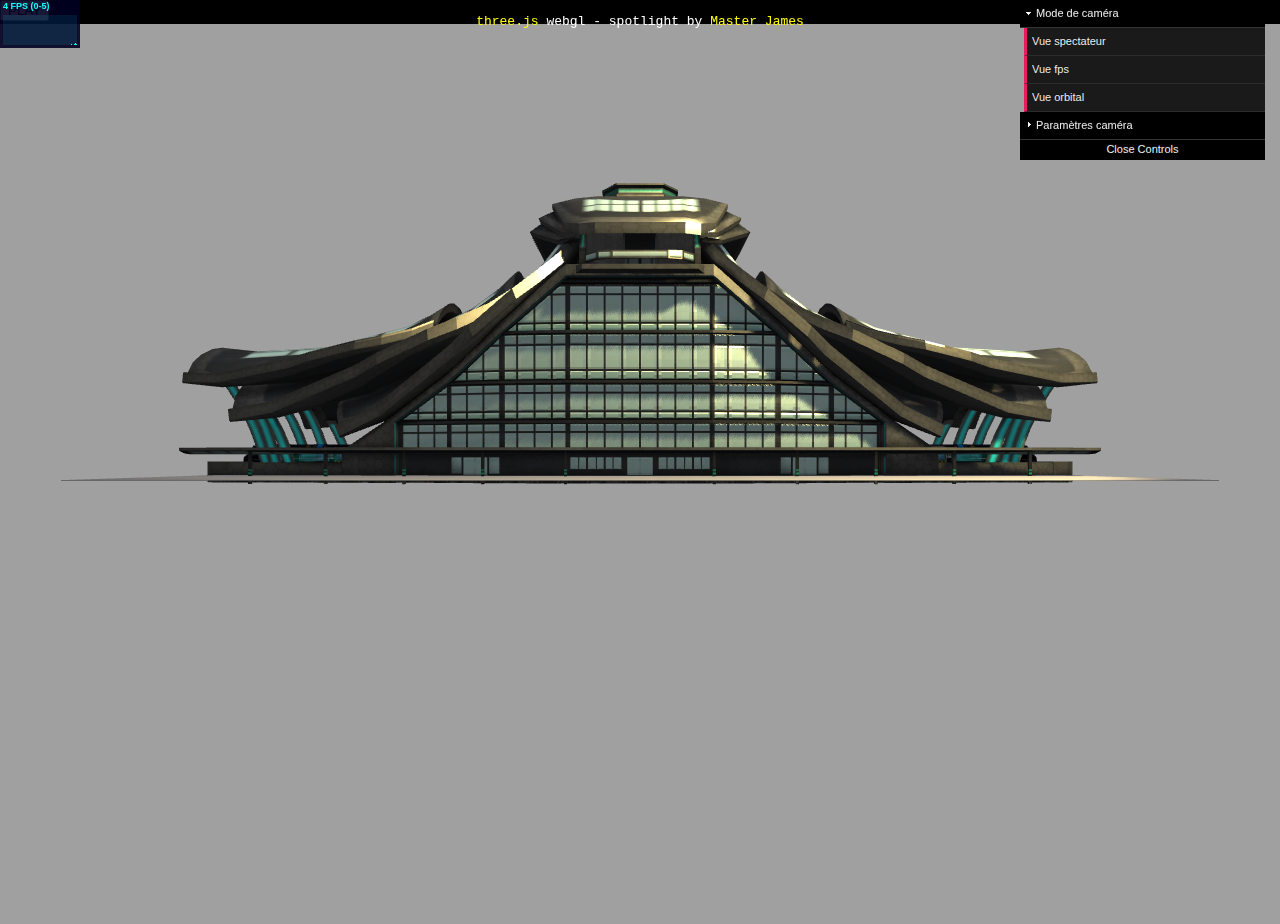
==== index.html @ 03ae01ac "ajout de la première annonce" ====
<!DOCTYPE html>
<html lang="en">
	<head>
		<title>three.js webgl - lights - spotlight</title>
		<meta charset="utf-8">
		<meta name="viewport" content="width=device-width, user-scalable=no, minimum-scale=1.0, maximum-scale=1.0">
		<link type="text/css" rel="stylesheet" href="main.css">
	</head>
	<body>
		<audio id="annonce1" loop preload="auto" style="display: none">
			<source src="sounds/annonce-train.mp3" type="audio/mp3">
		</audio>
		<audio id="annonce2" loop preload="auto" style="display: none">
			<source src="sounds/annonce-train.mp3" type="audio/mp3">
		</audio>

		<div id="ddsfq">
			<button id="jsqd">Play</button>
		</div>

		<div id="info">
			<a href="https://threejs.org" target="_blank" rel="noopener">three.js</a> webgl - spotlight by <a href="http://master-domain.com" target="_blank" rel="noopener">Master James</a><br />
		</div>

		<script type="module">

			import * as THREE from './build/three.module.js';
			import { GUI } from './jsm/dat.gui.module.js';
			import { OrbitControls } from './jsm/OrbitControls.js';
			import { FirstPersonControls } from './jsm/FirstPersonControls.js';
            import Stats from './jsm/stats.module.js';
			import { FBXLoader } from './jsm/FBXLoader.js';
			import { GLTFLoader } from './jsm/GLTFLoader.js';

            let camera, scene, controls, renderer, stats;
			let gui;
			const clock = new THREE.Clock();

			let songElement = [];

			let mixer;

			let mod_view;

			let entry_zone = {
				outsite: null,
				station_right: null,
				station_left: null,
				balcony: null,
			};

			//variable collision
			let is_in = {
				outside: true,
				station_left: false, 
				station_right: false, 
				balcony: false,

				allFalse: function() {
					this.outside = false,
					this.station_left = false,
					this.station_right = false,
					this.balcony = false
				},
				reset: function() {
					this.allFalse();
					this.outside = true
				},
				set: function(val) {
					this.allFalse();
					this[val] = true;
				},
			};

			function init() {

				const container = document.createElement( 'div' );
				document.body.appendChild( container );

				camera = new THREE.PerspectiveCamera( 50, window.innerWidth / window.innerHeight, 1, 20500 );
				camera.position.set( 0, 200, 15000 );
				camera.lookAt(new THREE.Vector3(0, 0, 0));

				const listener = new THREE.AudioListener();
				camera.add( listener );
				const listener2 = new THREE.AudioListener();
				camera.add( listener2 );

				scene = new THREE.Scene();
				scene.background = new THREE.Color( 0xa0a0a0 );
				// scene.fog = new THREE.Fog( 0xa0a0a0, 200, 5000 ); //brouillard


				const manager = new THREE.LoadingManager();
				// manager.onStart = function ( url, itemsLoaded, itemsTotal ) {
				// 	console.log( 'Started loading file: ' + url + '.\nLoaded ' + itemsLoaded + ' of ' + itemsTotal + ' files.' );
				// };

				manager.onLoad = function ( ) {
					console.log( 'Loading complete!');
				};


				// manager.onProgress = function ( url, itemsLoaded, itemsTotal ) {
				// 	console.log( 'Loading file: ' + url + '.\nLoaded ' + itemsLoaded + ' of ' + itemsTotal + ' files.' );
				// };

				manager.onError = function ( url ) {
					console.log( 'There was an error loading ' + url );
				};


				/* Lumières */

				const hemiLight = new THREE.HemisphereLight( 0xffffff, 0x444444 );
				hemiLight.position.set( 0, 200, 0 );
				scene.add( hemiLight );


				let spotLight = new THREE.SpotLight( 0xFFDD81 );
				spotLight.position.set(9000, 12000, 10000);
				spotLight.intensity = 20;
				spotLight.angle = Math.PI / 8;
				spotLight.penumbra = 0.2;
				spotLight.decay = 4;
				spotLight.distance = 30000;

				spotLight.castShadow = true;
				spotLight.shadow.mapSize.width = 512;
				spotLight.shadow.mapSize.height = 512;
				spotLight.shadow.camera.near = 10;
				spotLight.shadow.camera.far = 200;

				scene.add(spotLight);

				// let lightHelper = new THREE.SpotLightHelper( spotLight );
				// scene.add( lightHelper );
				

				//Variable des textures 
				const material_ground = {
					map: new THREE.TextureLoader(manager).load("./textures/ground/Asphalt_004_COLOR.jpg"),
					displacement: new THREE.TextureLoader(manager).load("./textures/ground/Asphalt_004_DISP.png"),
					normal: new THREE.TextureLoader(manager).load("./textures/ground/Asphalt_004_NRM.jpg"), 
					alpha: new THREE.TextureLoader(manager).load("./textures/ground/Asphalt_004_OCC.jpg"), 
					bump: new THREE.TextureLoader(manager).load("./textures/ground/Asphalt_004_ROUGH.jpg")
				};

				//Options des textures
				for(const property in material_ground) {
					material_ground[property].repeat.set(16, 16);
					material_ground[property].anisotropy = 6;
					material_ground[property].wrapS = THREE.RepeatWrapping;
					material_ground[property].wrapT = THREE.RepeatWrapping;
				}

				//Mesh du sol
				let ground = new THREE.Mesh( 
					new THREE.BoxGeometry( 12000, 5, 10000), 
					new THREE.MeshPhongMaterial({ 
						map: material_ground.map,
						displacementMap: material_ground.displacement,
						normalMap: material_ground.normal,
						alphaMap: material_ground.alpha,
						bumpMap: material_ground.bump
					})
				);
				ground.receiveShadow = true;
				scene.add(ground);

				// gare
				const station_loader = new FBXLoader( manager );
				station_loader.load( './models/station/station.fbx', function ( station ) {

					// mixer = new THREE.AnimationMixer( station );
					
					station.traverse( function ( child ) {

						if ( child.isMesh ) {

							child.castShadow = true;
							child.receiveShadow = true;

						}

					} );

					scene.add( station );

				} );

				// train
				const train_loader = new FBXLoader( manager );
				train_loader.load( './models/train/train.fbx', function ( train ) {

					// mixer = new THREE.AnimationMixer( train );
					
					train.traverse( function ( child ) {

						if ( child.isMesh ) {

							child.castShadow = true;
							child.receiveShadow = true;

						}

					} );

					train.scale.set(1.3, 1.3, 1.3);
					train.position.set(0, 50, 250);
					train.rotateY(THREE.Math.degToRad(90));
					scene.add( train );

				} );

				// banc
				const bench_loader = new FBXLoader( manager );
				bench_loader.load( './models/bench/bench.fbx', function ( bench ) {

					// mixer = new THREE.AnimationMixer( train );
					
					bench.traverse( function ( child ) {

						if ( child.isMesh ) {

							child.castShadow = true;
							child.receiveShadow = true;

						}

					} );			

					bench.scale.set(1.5, 1.5, 1.5);
					bench.position.set(2250, 60, -800);
					scene.add( bench );

					cloneMesh(bench, [-2250, 60, -800]);
					cloneMesh(bench, [2250, 60, 800], ['Y', 180]);
					cloneMesh(bench, [-2250, 60, 800], ['Y', 180]);

				} );

				// lampadaire
				for (let i = 0; i < 2; i++) {

					const streetlamp_loader = new FBXLoader( manager );
					streetlamp_loader.load( './models/streetlamp/streetlamp.fbx', function ( streetLamp ) {

					
						// mixer = new THREE.AnimationMixer( train );
						
						streetLamp.traverse( function ( child ) {

							if ( child.isMesh ) {

								child.castShadow = true;
								child.receiveShadow = true;

							}

						} );

						streetLamp.scale.set(1.4, 1.4, 1.4);
						if(i == 1 ) streetLamp.position.set(-2250, 75, 0);
						else streetLamp.position.set(2250, 75, 0);
						streetLamp.rotateY(THREE.Math.degToRad(90));
						scene.add( streetLamp );

						const sound1 = new THREE.PositionalAudio( listener );
						songElement[i] = i == 1 ? document.getElementById( 'annonce1' ) : document.getElementById( 'annonce2' );

						
						sound1.setMediaElementSource( songElement[i] );
						sound1.setRefDistance( 5 );
						songElement[i].play();
						streetLamp.add( sound1 );


					} );
				}
				


				renderer = new THREE.WebGLRenderer( { antialias: true } );
				renderer.setPixelRatio( window.devicePixelRatio );
				renderer.setSize( window.innerWidth, window.innerHeight );
				renderer.shadowMap.enabled = true;
				container.appendChild( renderer.domElement );


				controls = new OrbitControls( camera, renderer.domElement );
						
				controls.target.set( 0, 0, 0 );
				controls.update();
				mod_view = 'orbital';



				window.addEventListener( 'resize', onWindowResize );

				// stats
				stats = new Stats();
				container.appendChild( stats.dom );

			}

			function onWindowResize() {

				camera.aspect = window.innerWidth / window.innerHeight;
				camera.updateProjectionMatrix();

				renderer.setSize( window.innerWidth, window.innerHeight );

			}


			function buildGui() {
				gui = new GUI();

				const camera_mode = gui.addFolder('Mode de caméra');
				const camera_setting = gui.addFolder('Paramètres caméra');


				const params = {
					'Vue spectateur': function() { switchViewMod("spectator"); },
					'Vue fps': function() { switchViewMod("fps"); },
					'Vue orbital': function() { switchViewMod("orbital"); },

					'Vitesse de déplacement': 1000,
					'Vitesse de rotation': 0.05,
					'Lévitation': false,
					'Mode vertical': true,

				};

				camera_mode.add(params, 'Vue spectateur');
				camera_mode.add(params, 'Vue fps');
				camera_mode.add(params, 'Vue orbital');
				
				if(mod_view == 'spectator') {
					camera_setting.add(params, 'Vitesse de déplacement', 1000, 5000).onChange(function(val) { controls.movementSpeed = val;  });
					camera_setting.add(params, 'Vitesse de rotation', 0.01, 0.1).onChange(function(val) { controls.lookSpeed = val; });
					camera_setting.add(params, 'Lévitation').onChange(function(val) { controls.noFly = val; });
					camera_setting.add(params, 'Mode vertical').onChange(function(val) { controls.lookVertical = val; });
				}

				//Ouverture des dossiers 
				camera_mode.open();
				

			}
			//

			let one_time_backspace = false;
			let one_time_enter = false;
			let i = 0;
			function animate() {

				requestAnimationFrame( animate );

				
				



				collisionFps();

				document.addEventListener('keydown', function(event) {
					one_time_backspace = true;
					one_time_enter = true;
	
				});

				document.addEventListener('keyup', function(event) {
					if(one_time_backspace && mod_view != 'orbital') {
						controls.activeLook = event.key === "Backspace" && controls.activeLook ? false : true;
						one_time_backspace = false;
					}

					if(one_time_enter && event.key == 'Enter') {
						//Faire les choses que vous voulez faire à l'appuie d'entrer

						console.log(camera.position);
						one_time_enter = false; //Ne pas toucher à ca
					}
				});


				
				render();

			}

			function render() {

				const delta = clock.getDelta();

				controls.update( delta );
				if ( mixer ) mixer.update( delta );

				renderer.render( scene, camera );

				stats.update();
			}


			/////////


			function switchViewMod(mod) {

				is_in.reset(); //reset la variable
				controls.dispose() //supprime les anciens

				switch (mod) {
					case "spectator":
						controls = new FirstPersonControls( camera, renderer.domElement );
						
						controls.movementSpeed = 2000;
						controls.lookSpeed = 0.05;
						controls.lookVertical = true;
						
						break;

					case "fps":
						camera.position.set(0, 200, 5300);
						camera.rotateX(THREE.Math.degToRad(0));
						camera.rotateY(THREE.Math.degToRad(0));
						camera.rotateZ(THREE.Math.degToRad(0));

						controls = new FirstPersonControls( camera, renderer.domElement );
						
						controls.lookSpeed = 0.1;
						controls.movementSpeed = 500;
						controls.lookVertical = true;
						controls.constrainVertical = true;
						controls.verticalMin = 1.0;
						controls.verticalMax = 1.5;

						
						break;
					
					case "orbital":
						controls = new OrbitControls( camera, renderer.domElement );
						
						controls.target.set( 0, 0, 0 );
						controls.update();

						break;
				
					default:
						break;
				}

				gui.destroy();
				mod_view = mod;
				buildGui();
			}

			function collisionFps() {
				if(mod_view == 'fps') {					

					//Passage de l'exterieur à la gare droite
					if([
						camera.position.z >= 2500,
						camera.position.z <= 2550,
						camera.position.x >= -190,						
						camera.position.x <= 130,						

					].every(elem => elem)
					) {
						is_in.set("station_right");
						camera.position.set(0, 250, 630);
					}

					//Passage de la gare droite au balcon
					if([
						is_in.station_right,
						camera.position.z >= 670,
						camera.position.z <= 700,
						camera.position.x >= 3200,						
						camera.position.x <= 3350,
					].every(elem => elem)
					) {
						is_in.set("balcony");
						camera.position.set(-170, 3000, 110);
						//Pour voir les trains
						controls.verticalMin = 3.0;
					}

					//Passage de la gare gauche au balcon
					if([
						is_in.station_left,
						camera.position.z >= -750,
						camera.position.z <= -700,
						camera.position.x >= 3150,						
						camera.position.x <= 3250,
					].every(elem => elem)
					) {
						is_in.set("balcony");
						camera.position.set(-170, 3000, 110);
						//Pour voir les trains
						controls.verticalMin = 3.0;
					}

					//Passage du balcon à la gare de droite
					if([
						is_in.balcony,
						camera.position.z <= 800,
						camera.position.z >= 750
					].every(elem => elem)
					) {
						is_in.set("station_right");
						camera.position.set(3100, 250, 700);
						controls.verticalMin = 1.0;
					}

					//Passage du balcon à la gare de gauche
					if([
						is_in.balcony,
						camera.position.z >= -800,
						camera.position.z <= -750
					].every(elem => elem)
					) {
						is_in.set("station_left");
						camera.position.set(3100, 250, -700);

						controls.verticalMin = 1.0;
					}





						
					//A l'exterieur
					if(is_in.outside && camera.position.z <= 2500) {
						camera.position.z = 2500;
					}

					//A l'intérieur de la gare droite
					if(is_in.station_right && camera.position.z <= 550) {
						camera.position.z = 550;
					} else if(is_in.station_right && camera.position.z >= 700) {
						camera.position.z = 700;
					}

					//A l'intérieur de la gare gauche
					if(is_in.station_left && camera.position.z <= -750) {
						camera.position.z = -750;
					} else if(is_in.station_left && camera.position.z >= -500) {
						camera.position.z = -500;
					}

					//Sur le balcon
					if(is_in.balcony) {
						if(camera.position.z >= 800) {
							camera.position.z = 800;
						} else if(camera.position.z <= -800) {
							camera.position.z = -800;
						} else if(camera.position.x >= 300) {
							camera.position.x = 300;
						} else if(camera.position.x <= -275) {
							camera.position.x = -275;
						}
					}
					



					//reste à la distance du sol
					if(is_in.outside && (camera.position.y < 180 || camera.position.y > 190)) camera.position.y = 190;
					if(is_in.balcony && (camera.position.y < 3000 || camera.position.y > 3010)) camera.position.y = 3010;
					if((is_in.station_left || is_in.station_right) && (camera.position.y < 220 || camera.position.y > 230)) camera.position.y = 230;
					
					
				}
			}


			function cloneMesh(object, coord, rotate) {
				let clone = object.clone();
				clone.position.set(coord[0], coord[1], coord[2]);
				if(rotate != null) clone['rotate'+ rotate[0]](THREE.Math.degToRad(rotate[1]))
				scene.add( clone );
				return clone;
			}

			function loadMultipleSound() {
				
			}


			init();
			buildGui();
			animate();
		</script>

	</body>

</html>
---- main.css ----
body {
	margin: 0;
	background-color: #000;
	color: #fff;
	font-family: Monospace;
	font-size: 13px;
	line-height: 24px;
	overscroll-behavior: none;
}

a {
	color: #ff0;
	text-decoration: none;
}

a:hover {
	text-decoration: underline;
}

button {
	cursor: pointer;
	text-transform: uppercase;
}

#info {
	position: absolute;
	top: 0px;
	width: 100%;
	padding: 10px;
	box-sizing: border-box;
	text-align: center;
	-moz-user-select: none;
	-webkit-user-select: none;
	-ms-user-select: none;
	user-select: none;
	pointer-events: none;
	z-index: 1; /* TODO Solve this in HTML */
}

a, button, input, select {
	pointer-events: auto;
}

.dg.ac {
	-moz-user-select: none;
	-webkit-user-select: none;
	-ms-user-select: none;
	user-select: none;
	z-index: 2 !important; /* TODO Solve this in HTML */
}

#overlay {
	position: absolute;
	z-index: 2;
	width: 100%;
	height: 100%;
	display: flex;
	align-items: center;
	justify-content: center;
	flex-direction: column;
	background-color: rgb(7, 107, 153);
}

#overlay button {
	background: transparent;
	border: 0;
	border: 1px solid rgb(255, 255, 255);
	border-radius: 4px;
	color: #ffffff;
	padding: 12px 18px;
	text-transform: uppercase;
	cursor: pointer;
}

#notSupported {
	width: 50%;
	margin: auto;
	background-color: #f00;
	margin-top: 20px;
	padding: 10px;
}
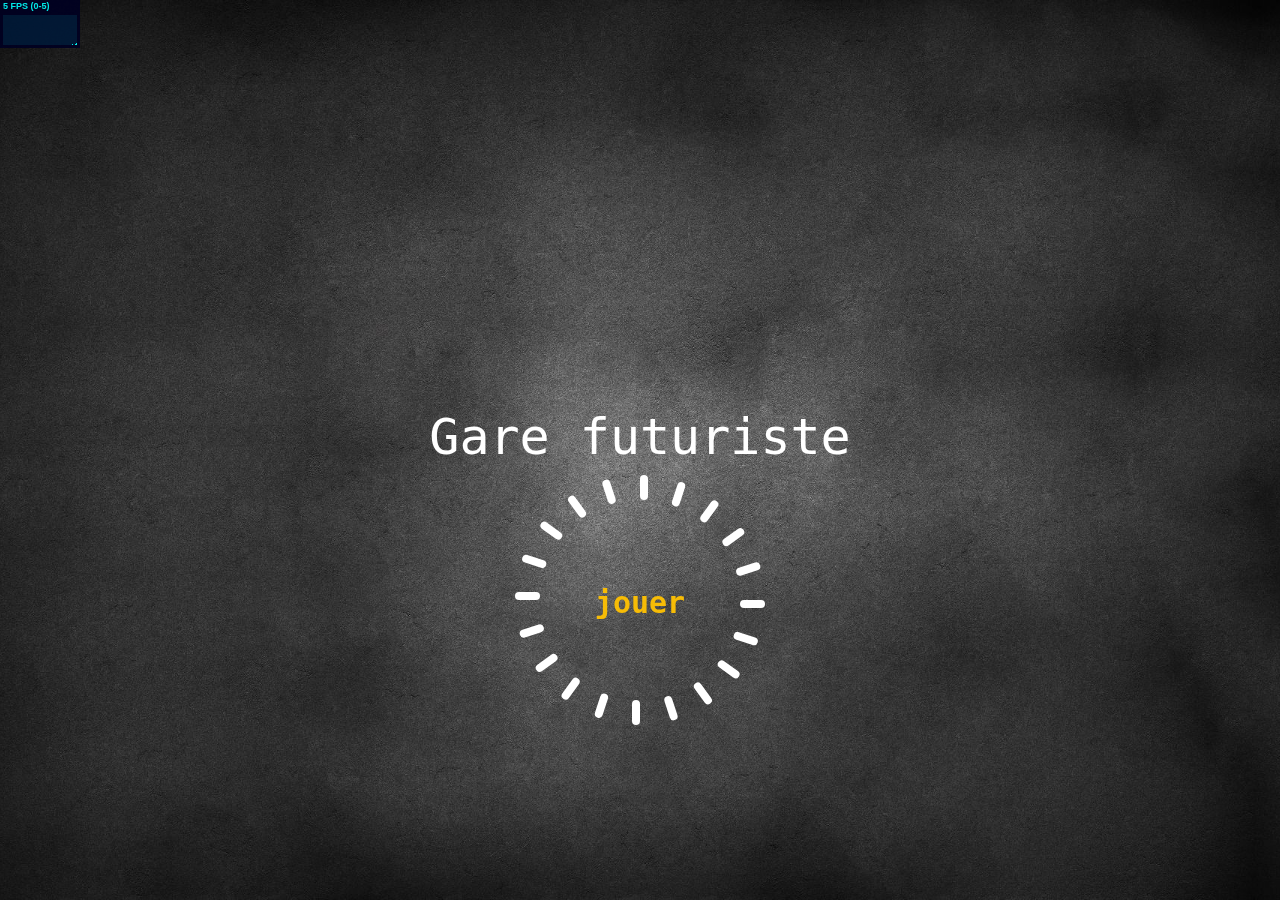
==== commit 40dce2b0: "ajout de l'écran de chargement" ====
--- a/index.html
+++ b/index.html
@@ -14,13 +14,34 @@
 			<source src="sounds/annonce-train.mp3" type="audio/mp3">
 		</audio>
 
-		<div id="ddsfq">
-			<button id="jsqd">Play</button>
-		</div>
-
-		<div id="info">
-			<a href="https://threejs.org" target="_blank" rel="noopener">three.js</a> webgl - spotlight by <a href="http://master-domain.com" target="_blank" rel="noopener">Master James</a><br />
-		</div>
+        <div id="overlay">
+            <div style="font-size: 50px; margin-bottom: 2%;">Gare futuriste</div>
+            <div id="loading">
+                <div class="blocks" style="--i:1;  "></div>
+                <div class="blocks" style="--i:2;  "></div>
+                <div class="blocks" style="--i:3;  "></div>
+                <div class="blocks" style="--i:4;  "></div>
+                <div class="blocks" style="--i:5;  "></div>
+                <div class="blocks" style="--i:6;  "></div>
+                <div class="blocks" style="--i:7;  "></div>
+                <div class="blocks" style="--i:8;  "></div>
+                <div class="blocks" style="--i:9;  "></div>
+                <div class="blocks" style="--i:10; "></div>
+                <div class="blocks" style="--i:11;  "></div>
+                <div class="blocks" style="--i:12;  "></div>
+                <div class="blocks" style="--i:13;  "></div>
+                <div class="blocks" style="--i:14;  "></div>
+                <div class="blocks" style="--i:15;  "></div>
+                <div class="blocks" style="--i:16;  "></div>
+                <div class="blocks" style="--i:17;  "></div>
+                <div class="blocks" style="--i:18;  "></div>
+                <div class="blocks" style="--i:19;  "></div>
+                <div class="blocks" style="--i:20; "></div>
+            </div>
+            <div id="button_play">
+                <button id="button_conf" disabled>Chargement..</button>
+            </div>
+        </div>
 
 		<script type="module">
 
@@ -35,6 +56,7 @@
             let camera, scene, controls, renderer, stats;
 			let gui;
 			const clock = new THREE.Clock();
+            let fileLoaded = 0;
 
 			let songElement = [];
 
@@ -72,6 +94,12 @@
 				},
 			};
 
+
+            document.getElementById('button_conf').addEventListener('mouseup', function () {
+                const overlay = document.getElementById( 'overlay' );
+                overlay.remove();
+            });
+
 			function init() {
 
 				const container = document.createElement( 'div' );
@@ -90,25 +118,7 @@
 				scene.background = new THREE.Color( 0xa0a0a0 );
 				// scene.fog = new THREE.Fog( 0xa0a0a0, 200, 5000 ); //brouillard
 
-
-				const manager = new THREE.LoadingManager();
-				// manager.onStart = function ( url, itemsLoaded, itemsTotal ) {
-				// 	console.log( 'Started loading file: ' + url + '.\nLoaded ' + itemsLoaded + ' of ' + itemsTotal + ' files.' );
-				// };
-
-				manager.onLoad = function ( ) {
-					console.log( 'Loading complete!');
-				};
-
-
-				// manager.onProgress = function ( url, itemsLoaded, itemsTotal ) {
-				// 	console.log( 'Loading file: ' + url + '.\nLoaded ' + itemsLoaded + ' of ' + itemsTotal + ' files.' );
-				// };
-
-				manager.onError = function ( url ) {
-					console.log( 'There was an error loading ' + url );
-				};
-
+                const manager = new THREE.LoadingManager();
 
 				/* Lumières */
 
@@ -278,7 +288,34 @@
 
 					} );
 				}
-				
+
+				manager.onLoad = function ( ) {
+					console.log( 'Loading complete!');
+
+                    const buttonLoading = document.getElementById('button_conf');
+                    buttonLoading.innerHTML = 'jouer';
+                    buttonLoading.disabled = false;
+				};
+
+
+				manager.onProgress = function ( url, itemsLoaded, itemsTotal ) {
+					// console.log( 'Loading file: ' + url + '.\nLoaded ' + itemsLoaded + ' of ' + itemsTotal + ' files.' );
+
+                    let css = document.getElementsByClassName('blocks');
+                    const percent = Math.round(fileLoaded * 100 / itemsTotal);
+                    const index = Math.round( percent * 19 / 100);
+                    css[index].style.background = 'white';
+                    css[index].style.boxShadow = 'none';
+                    fileLoaded++;
+
+                    const buttonLoading = document.getElementById('button_conf');
+                    buttonLoading.innerHTML = percent +'%';
+
+				};
+
+				manager.onError = function ( url ) {
+					console.log( 'There was an error loading ' + url );
+				};
 
 
 				renderer = new THREE.WebGLRenderer( { antialias: true } );
--- a/main.css
+++ b/main.css
@@ -1,52 +1,10 @@
 body {
 	margin: 0;
-	background-color: #000;
 	color: #fff;
 	font-family: Monospace;
 	font-size: 13px;
 	line-height: 24px;
 	overscroll-behavior: none;
-}
-
-a {
-	color: #ff0;
-	text-decoration: none;
-}
-
-a:hover {
-	text-decoration: underline;
-}
-
-button {
-	cursor: pointer;
-	text-transform: uppercase;
-}
-
-#info {
-	position: absolute;
-	top: 0px;
-	width: 100%;
-	padding: 10px;
-	box-sizing: border-box;
-	text-align: center;
-	-moz-user-select: none;
-	-webkit-user-select: none;
-	-ms-user-select: none;
-	user-select: none;
-	pointer-events: none;
-	z-index: 1; /* TODO Solve this in HTML */
-}
-
-a, button, input, select {
-	pointer-events: auto;
-}
-
-.dg.ac {
-	-moz-user-select: none;
-	-webkit-user-select: none;
-	-ms-user-select: none;
-	user-select: none;
-	z-index: 2 !important; /* TODO Solve this in HTML */
 }
 
 #overlay {
@@ -58,24 +16,47 @@
 	align-items: center;
 	justify-content: center;
 	flex-direction: column;
-	background-color: rgb(7, 107, 153);
+	background: url('./loadingScreen.jpg');
+	background-repeat: no-repeat;
+    background-position: center;
+    background-size: cover;
 }
 
-#overlay button {
-	background: transparent;
-	border: 0;
-	border: 1px solid rgb(255, 255, 255);
-	border-radius: 4px;
-	color: #ffffff;
-	padding: 12px 18px;
-	text-transform: uppercase;
-	cursor: pointer;
+
+.blocks {
+    position: absolute;
+    width: 8px;
+    height: 25px;
+    background: #050c09;
+    left: 50%;
+    border-radius: 8px;
+    transform: rotate(calc(18deg * var(--i)));
+    transform-origin: 0 125px;
+    animation: animate 1.9s ease-in-out forwards infinite;
+    animation-delay: calc(0.05s * var(--i));
 }
 
-#notSupported {
-	width: 50%;
-	margin: auto;
-	background-color: #f00;
-	margin-top: 20px;
-	padding: 10px;
+
+#button_play {
+    position: absolute;
+    display: flex;
+    justify-content: center;
 }
+
+#button_conf {
+    width:200px;
+    height:200px;
+    margin-top: 305px;
+    color: rgb(247,188,6);
+    border: transparent;
+    border-radius: 100%;
+    box-shadow: none;
+    background: transparent;
+    font-family: Monospace;
+    font-size: 30px;
+    line-height: 20px;
+    cursor: pointer;
+    font-weight: 600;
+}
+
+
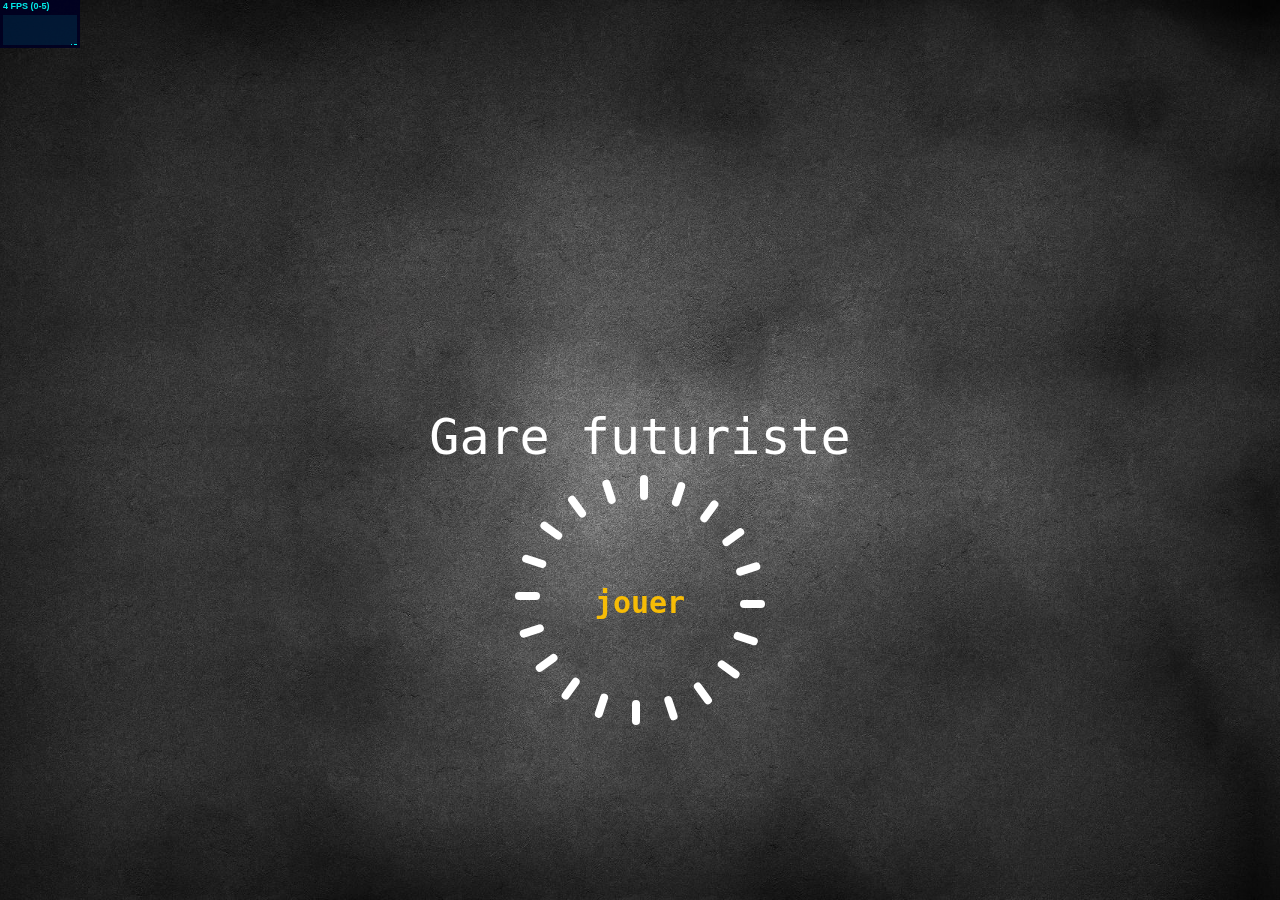
==== commit da359f70: "legère correction" ====
--- a/index.html
+++ b/index.html
@@ -94,7 +94,6 @@
 				},
 			};
 
-
             document.getElementById('button_conf').addEventListener('mouseup', function () {
                 const overlay = document.getElementById( 'overlay' );
                 overlay.remove();
@@ -310,7 +309,6 @@
 
                     const buttonLoading = document.getElementById('button_conf');
                     buttonLoading.innerHTML = percent +'%';
-
 				};
 
 				manager.onError = function ( url ) {
@@ -394,9 +392,6 @@
 			function animate() {
 
 				requestAnimationFrame( animate );
-
-				
-				
 
 
 
--- a/main.css
+++ b/main.css
@@ -55,8 +55,8 @@
     font-family: Monospace;
     font-size: 30px;
     line-height: 20px;
+    font-weight: 600;
     cursor: pointer;
-    font-weight: 600;
 }
 
 
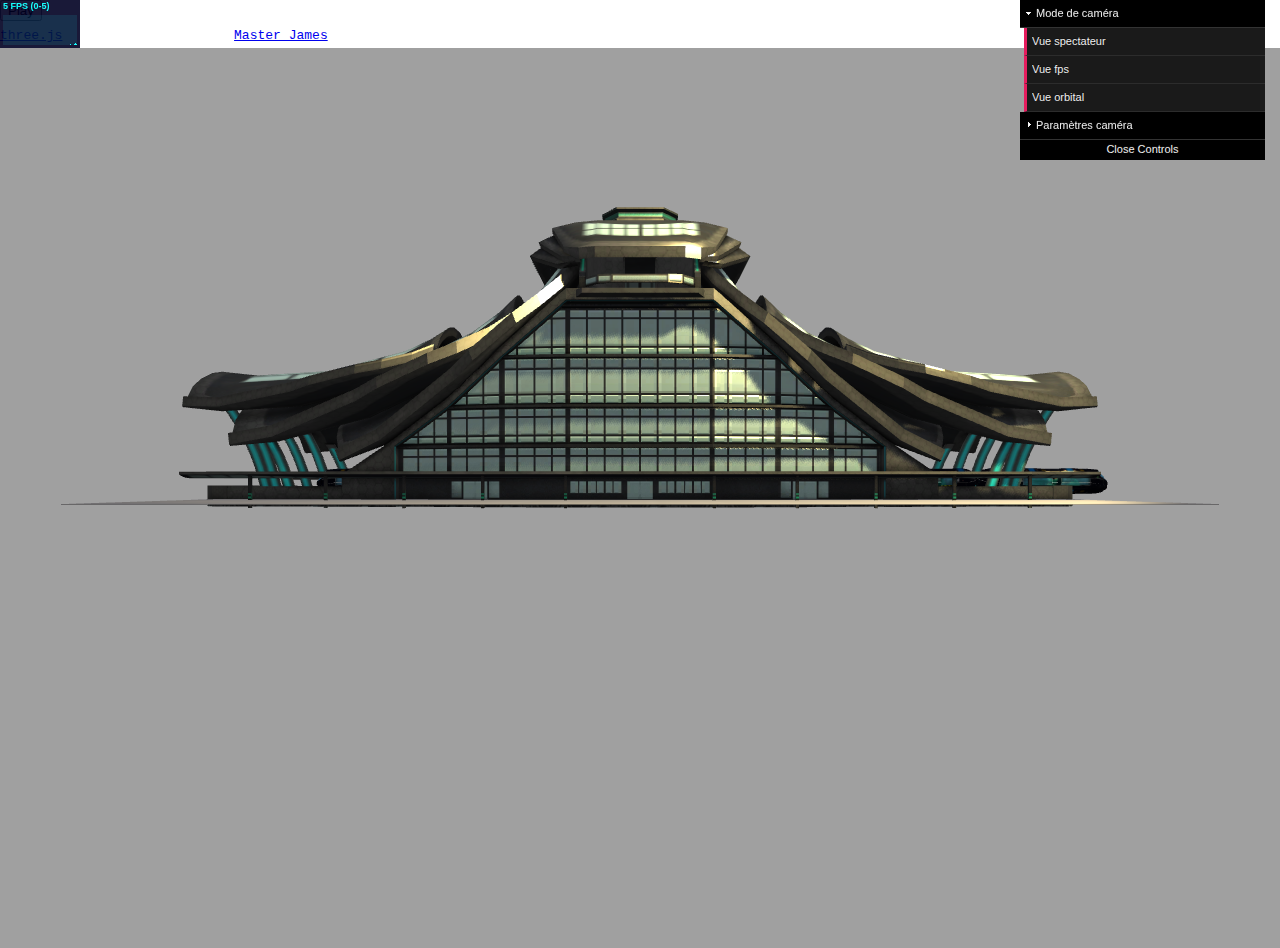
==== commit 556a6f7a: "Train1 animation added" ====
--- a/index.html
+++ b/index.html
@@ -14,34 +14,13 @@
 			<source src="sounds/annonce-train.mp3" type="audio/mp3">
 		</audio>
 
-        <div id="overlay">
-            <div style="font-size: 50px; margin-bottom: 2%;">Gare futuriste</div>
-            <div id="loading">
-                <div class="blocks" style="--i:1;  "></div>
-                <div class="blocks" style="--i:2;  "></div>
-                <div class="blocks" style="--i:3;  "></div>
-                <div class="blocks" style="--i:4;  "></div>
-                <div class="blocks" style="--i:5;  "></div>
-                <div class="blocks" style="--i:6;  "></div>
-                <div class="blocks" style="--i:7;  "></div>
-                <div class="blocks" style="--i:8;  "></div>
-                <div class="blocks" style="--i:9;  "></div>
-                <div class="blocks" style="--i:10; "></div>
-                <div class="blocks" style="--i:11;  "></div>
-                <div class="blocks" style="--i:12;  "></div>
-                <div class="blocks" style="--i:13;  "></div>
-                <div class="blocks" style="--i:14;  "></div>
-                <div class="blocks" style="--i:15;  "></div>
-                <div class="blocks" style="--i:16;  "></div>
-                <div class="blocks" style="--i:17;  "></div>
-                <div class="blocks" style="--i:18;  "></div>
-                <div class="blocks" style="--i:19;  "></div>
-                <div class="blocks" style="--i:20; "></div>
-            </div>
-            <div id="button_play">
-                <button id="button_conf" disabled>Chargement..</button>
-            </div>
-        </div>
+		<div id="ddsfq">
+			<button id="jsqd">Play</button>
+		</div>
+
+		<div id="info">
+			<a href="https://threejs.org" target="_blank" rel="noopener">three.js</a> webgl - spotlight by <a href="http://master-domain.com" target="_blank" rel="noopener">Master James</a><br />
+		</div>
 
 		<script type="module">
 
@@ -56,7 +35,6 @@
             let camera, scene, controls, renderer, stats;
 			let gui;
 			const clock = new THREE.Clock();
-            let fileLoaded = 0;
 
 			let songElement = [];
 
@@ -94,11 +72,6 @@
 				},
 			};
 
-            document.getElementById('button_conf').addEventListener('mouseup', function () {
-                const overlay = document.getElementById( 'overlay' );
-                overlay.remove();
-            });
-
 			function init() {
 
 				const container = document.createElement( 'div' );
@@ -117,7 +90,25 @@
 				scene.background = new THREE.Color( 0xa0a0a0 );
 				// scene.fog = new THREE.Fog( 0xa0a0a0, 200, 5000 ); //brouillard
 
-                const manager = new THREE.LoadingManager();
+
+				const manager = new THREE.LoadingManager();
+				// manager.onStart = function ( url, itemsLoaded, itemsTotal ) {
+				// 	console.log( 'Started loading file: ' + url + '.\nLoaded ' + itemsLoaded + ' of ' + itemsTotal + ' files.' );
+				// };
+
+				manager.onLoad = function ( ) {
+					console.log( 'Loading complete!');
+				};
+
+
+				// manager.onProgress = function ( url, itemsLoaded, itemsTotal ) {
+				// 	console.log( 'Loading file: ' + url + '.\nLoaded ' + itemsLoaded + ' of ' + itemsTotal + ' files.' );
+				// };
+
+				manager.onError = function ( url ) {
+					console.log( 'There was an error loading ' + url );
+				};
+
 
 				/* Lumières */
 
@@ -216,11 +207,24 @@
 					} );
 
 					train.scale.set(1.3, 1.3, 1.3);
-					train.position.set(0, 50, 250);
+					train.position.set(0, 50, 200);
 					train.rotateY(THREE.Math.degToRad(90));
 					scene.add( train );
 
+					function forwardTrain(){
+						if(train.position.x < 40000){
+							train.position.x +=100;
+						}else{
+							train.position.x= -20000;
+						}
+					}
+
+					setInterval(forwardTrain, 50);
+
 				} );
+
+
+			
 
 				// banc
 				const bench_loader = new FBXLoader( manager );
@@ -287,33 +291,7 @@
 
 					} );
 				}
-
-				manager.onLoad = function ( ) {
-					console.log( 'Loading complete!');
-
-                    const buttonLoading = document.getElementById('button_conf');
-                    buttonLoading.innerHTML = 'jouer';
-                    buttonLoading.disabled = false;
-				};
-
-
-				manager.onProgress = function ( url, itemsLoaded, itemsTotal ) {
-					// console.log( 'Loading file: ' + url + '.\nLoaded ' + itemsLoaded + ' of ' + itemsTotal + ' files.' );
-
-                    let css = document.getElementsByClassName('blocks');
-                    const percent = Math.round(fileLoaded * 100 / itemsTotal);
-                    const index = Math.round( percent * 19 / 100);
-                    css[index].style.background = 'white';
-                    css[index].style.boxShadow = 'none';
-                    fileLoaded++;
-
-                    const buttonLoading = document.getElementById('button_conf');
-                    buttonLoading.innerHTML = percent +'%';
-				};
-
-				manager.onError = function ( url ) {
-					console.log( 'There was an error loading ' + url );
-				};
+				
 
 
 				renderer = new THREE.WebGLRenderer( { antialias: true } );
@@ -392,6 +370,9 @@
 			function animate() {
 
 				requestAnimationFrame( animate );
+
+				
+				
 
 
 
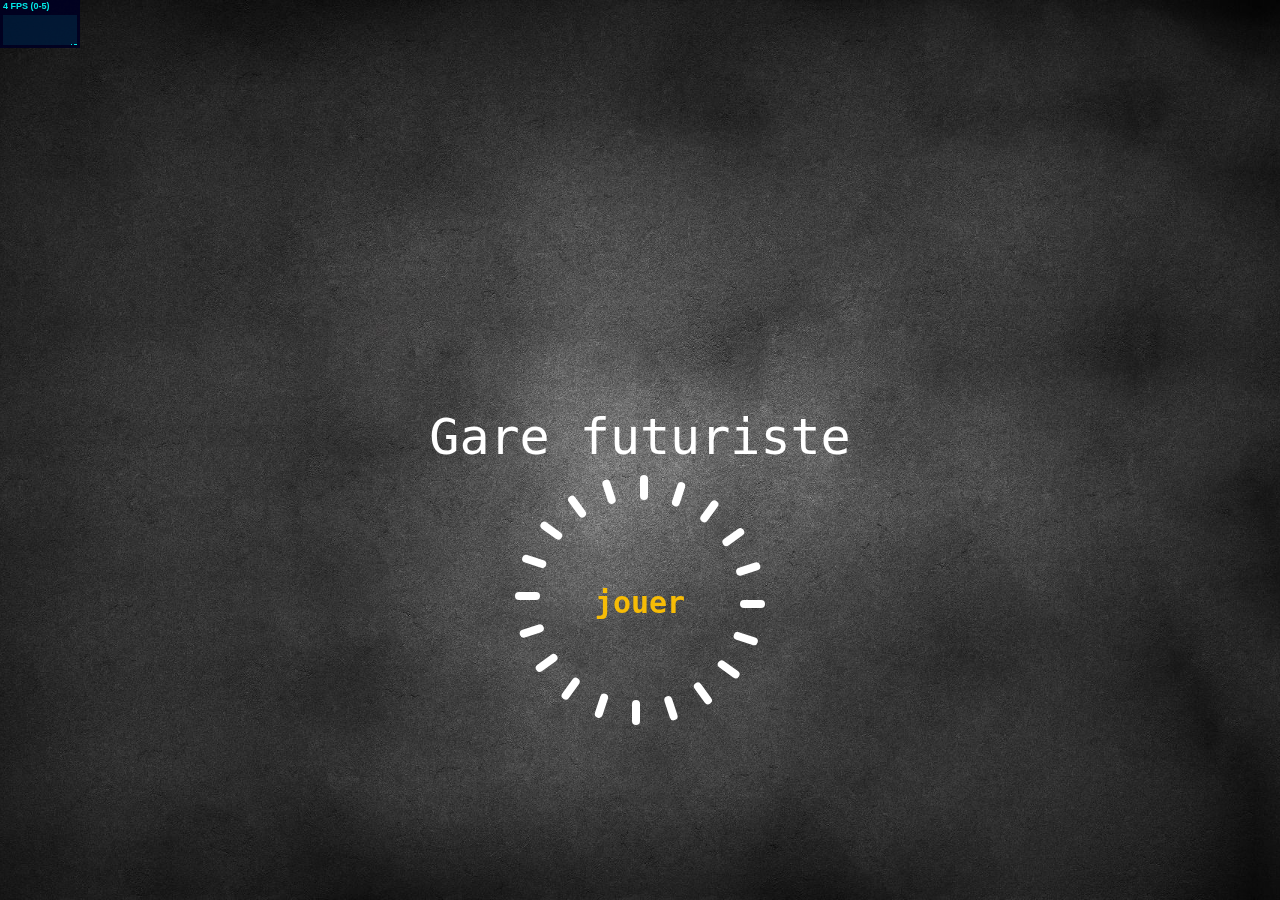
==== commit 4e23f1ee: "ajout screen loading" ====
--- a/index.html
+++ b/index.html
@@ -14,13 +14,34 @@
 			<source src="sounds/annonce-train.mp3" type="audio/mp3">
 		</audio>
 
-		<div id="ddsfq">
-			<button id="jsqd">Play</button>
-		</div>
-
-		<div id="info">
-			<a href="https://threejs.org" target="_blank" rel="noopener">three.js</a> webgl - spotlight by <a href="http://master-domain.com" target="_blank" rel="noopener">Master James</a><br />
-		</div>
+        <div id="overlay">
+            <div style="font-size: 50px; margin-bottom: 2%;">Gare futuriste</div>
+            <div id="loading">
+                <div class="blocks" style="--i:1;  "></div>
+                <div class="blocks" style="--i:2;  "></div>
+                <div class="blocks" style="--i:3;  "></div>
+                <div class="blocks" style="--i:4;  "></div>
+                <div class="blocks" style="--i:5;  "></div>
+                <div class="blocks" style="--i:6;  "></div>
+                <div class="blocks" style="--i:7;  "></div>
+                <div class="blocks" style="--i:8;  "></div>
+                <div class="blocks" style="--i:9;  "></div>
+                <div class="blocks" style="--i:10; "></div>
+                <div class="blocks" style="--i:11;  "></div>
+                <div class="blocks" style="--i:12;  "></div>
+                <div class="blocks" style="--i:13;  "></div>
+                <div class="blocks" style="--i:14;  "></div>
+                <div class="blocks" style="--i:15;  "></div>
+                <div class="blocks" style="--i:16;  "></div>
+                <div class="blocks" style="--i:17;  "></div>
+                <div class="blocks" style="--i:18;  "></div>
+                <div class="blocks" style="--i:19;  "></div>
+                <div class="blocks" style="--i:20; "></div>
+            </div>
+            <div id="button_play">
+                <button id="button_conf" disabled>Chargement..</button>
+            </div>
+        </div>
 
 		<script type="module">
 
@@ -32,9 +53,12 @@
 			import { FBXLoader } from './jsm/FBXLoader.js';
 			import { GLTFLoader } from './jsm/GLTFLoader.js';
 
+			const ITEMS_MAX = 57;
+
             let camera, scene, controls, renderer, stats;
 			let gui;
 			const clock = new THREE.Clock();
+            let fileLoaded = 0;
 
 			let songElement = [];
 
@@ -72,6 +96,11 @@
 				},
 			};
 
+            document.getElementById('button_conf').addEventListener('mouseup', function () {
+                const overlay = document.getElementById( 'overlay' );
+                overlay.remove();
+            });
+
 			function init() {
 
 				const container = document.createElement( 'div' );
@@ -90,25 +119,7 @@
 				scene.background = new THREE.Color( 0xa0a0a0 );
 				// scene.fog = new THREE.Fog( 0xa0a0a0, 200, 5000 ); //brouillard
 
-
-				const manager = new THREE.LoadingManager();
-				// manager.onStart = function ( url, itemsLoaded, itemsTotal ) {
-				// 	console.log( 'Started loading file: ' + url + '.\nLoaded ' + itemsLoaded + ' of ' + itemsTotal + ' files.' );
-				// };
-
-				manager.onLoad = function ( ) {
-					console.log( 'Loading complete!');
-				};
-
-
-				// manager.onProgress = function ( url, itemsLoaded, itemsTotal ) {
-				// 	console.log( 'Loading file: ' + url + '.\nLoaded ' + itemsLoaded + ' of ' + itemsTotal + ' files.' );
-				// };
-
-				manager.onError = function ( url ) {
-					console.log( 'There was an error loading ' + url );
-				};
-
+                const manager = new THREE.LoadingManager();
 
 				/* Lumières */
 
@@ -207,24 +218,11 @@
 					} );
 
 					train.scale.set(1.3, 1.3, 1.3);
-					train.position.set(0, 50, 200);
+					train.position.set(0, 50, 250);
 					train.rotateY(THREE.Math.degToRad(90));
 					scene.add( train );
 
-					function forwardTrain(){
-						if(train.position.x < 40000){
-							train.position.x +=100;
-						}else{
-							train.position.x= -20000;
-						}
-					}
-
-					setInterval(forwardTrain, 50);
-
 				} );
-
-
-			
 
 				// banc
 				const bench_loader = new FBXLoader( manager );
@@ -291,7 +289,33 @@
 
 					} );
 				}
-				
+
+				manager.onLoad = function ( ) {
+					console.log( 'Loading complete!');
+
+                    const buttonLoading = document.getElementById('button_conf');
+                    buttonLoading.innerHTML = 'jouer';
+                    buttonLoading.disabled = false;
+				};
+
+
+				manager.onProgress = function ( url, itemsLoaded, itemsTotal ) {
+					console.log( 'Loading file: ' + url + '.\nLoaded ' + itemsLoaded + ' of ' + itemsTotal + ' files.' );
+
+                    let css = document.getElementsByClassName('blocks');
+                    const percent = Math.round(fileLoaded * 100 / ITEMS_MAX);
+                    const index = Math.round( percent * 19 / 100);
+                    css[index].style.background = 'white';
+                    css[index].style.boxShadow = 'none';
+                    fileLoaded++;
+
+                    const buttonLoading = document.getElementById('button_conf');
+                    buttonLoading.innerHTML = percent +'%';
+				};
+
+				manager.onError = function ( url ) {
+					console.log( 'There was an error loading ' + url );
+				};
 
 
 				renderer = new THREE.WebGLRenderer( { antialias: true } );
@@ -370,9 +394,6 @@
 			function animate() {
 
 				requestAnimationFrame( animate );
-
-				
-				
 
 
 
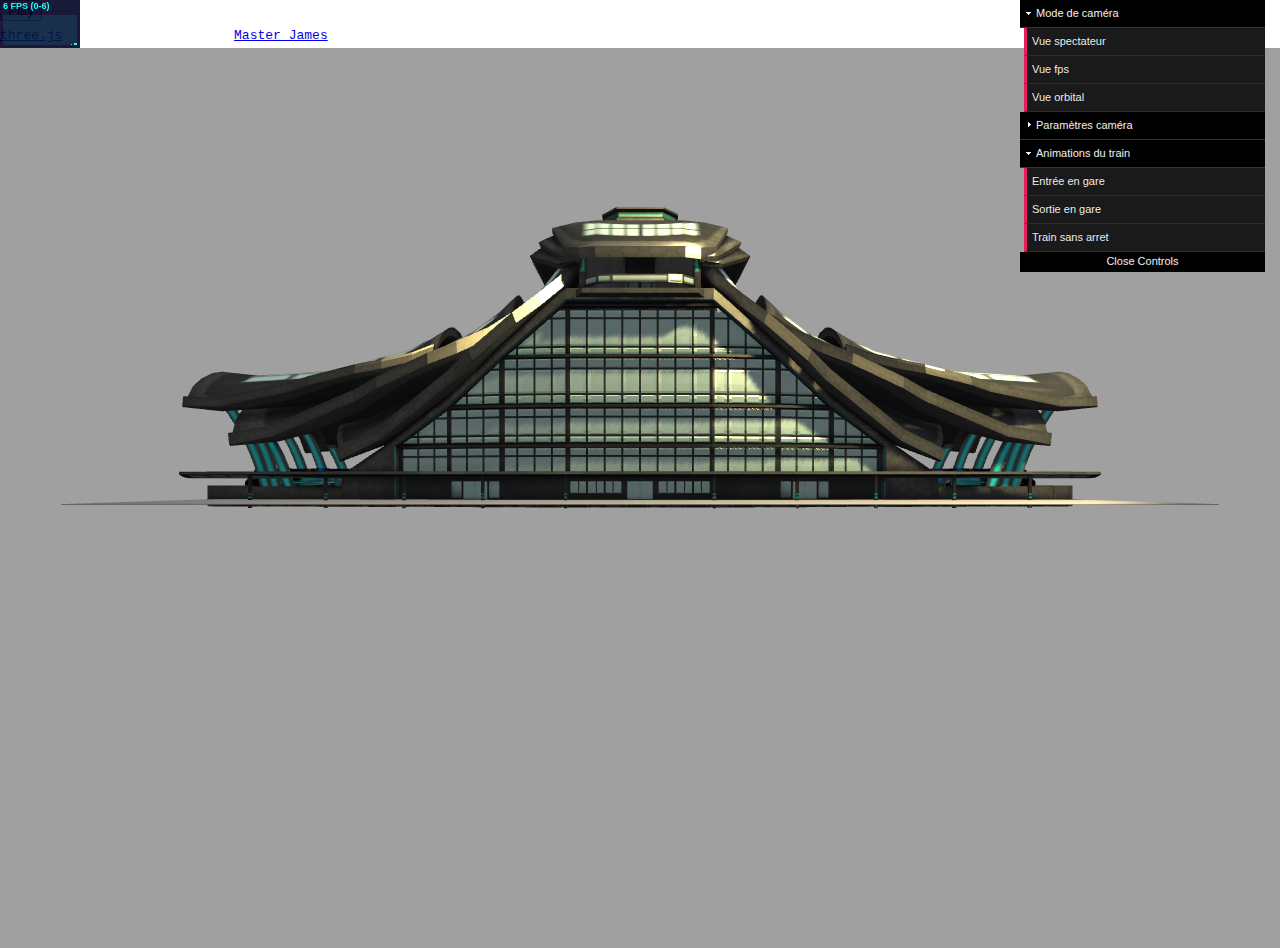
==== commit 7a91fc3f: "animation et son du train terminé" ====
--- a/index.html
+++ b/index.html
@@ -7,41 +7,29 @@
 		<link type="text/css" rel="stylesheet" href="main.css">
 	</head>
 	<body>
-		<audio id="annonce1" loop preload="auto" style="display: none">
+		<audio id="annonce1" preload="auto" style="display: none">
 			<source src="sounds/annonce-train.mp3" type="audio/mp3">
 		</audio>
-		<audio id="annonce2" loop preload="auto" style="display: none">
+		<audio id="annonce2" preload="auto" style="display: none">
 			<source src="sounds/annonce-train.mp3" type="audio/mp3">
 		</audio>
-
-        <div id="overlay">
-            <div style="font-size: 50px; margin-bottom: 2%;">Gare futuriste</div>
-            <div id="loading">
-                <div class="blocks" style="--i:1;  "></div>
-                <div class="blocks" style="--i:2;  "></div>
-                <div class="blocks" style="--i:3;  "></div>
-                <div class="blocks" style="--i:4;  "></div>
-                <div class="blocks" style="--i:5;  "></div>
-                <div class="blocks" style="--i:6;  "></div>
-                <div class="blocks" style="--i:7;  "></div>
-                <div class="blocks" style="--i:8;  "></div>
-                <div class="blocks" style="--i:9;  "></div>
-                <div class="blocks" style="--i:10; "></div>
-                <div class="blocks" style="--i:11;  "></div>
-                <div class="blocks" style="--i:12;  "></div>
-                <div class="blocks" style="--i:13;  "></div>
-                <div class="blocks" style="--i:14;  "></div>
-                <div class="blocks" style="--i:15;  "></div>
-                <div class="blocks" style="--i:16;  "></div>
-                <div class="blocks" style="--i:17;  "></div>
-                <div class="blocks" style="--i:18;  "></div>
-                <div class="blocks" style="--i:19;  "></div>
-                <div class="blocks" style="--i:20; "></div>
-            </div>
-            <div id="button_play">
-                <button id="button_conf" disabled>Chargement..</button>
-            </div>
-        </div>
+		<audio id="demarrage_train" preload="auto" style="display: none">
+			<source src="sounds/demarrage_train.wav" type="audio/wav">
+		</audio>
+		<audio id="arriver_train" preload="auto" style="display: none">
+			<source src="sounds/arriver_train.wav" type="audio/wav">
+		</audio>
+		<audio id="sans_arret_train" preload="auto" style="display: none">
+			<source src="sounds/sans_arret.wav" type="audio/wav">
+		</audio>
+
+		<div id="ddsfq">
+			<button id="jsqd">Play</button>
+		</div>
+
+		<div id="info">
+			<a href="https://threejs.org" target="_blank" rel="noopener">three.js</a> webgl - spotlight by <a href="http://master-domain.com" target="_blank" rel="noopener">Master James</a><br />
+		</div>
 
 		<script type="module">
 
@@ -53,16 +41,15 @@
 			import { FBXLoader } from './jsm/FBXLoader.js';
 			import { GLTFLoader } from './jsm/GLTFLoader.js';
 
-			const ITEMS_MAX = 57;
-
             let camera, scene, controls, renderer, stats;
 			let gui;
 			const clock = new THREE.Clock();
-            let fileLoaded = 0;
 
 			let songElement = [];
 
 			let mixer;
+
+			let train, animTrain = 0;
 
 			let mod_view;
 
@@ -96,11 +83,6 @@
 				},
 			};
 
-            document.getElementById('button_conf').addEventListener('mouseup', function () {
-                const overlay = document.getElementById( 'overlay' );
-                overlay.remove();
-            });
-
 			function init() {
 
 				const container = document.createElement( 'div' );
@@ -114,12 +96,32 @@
 				camera.add( listener );
 				const listener2 = new THREE.AudioListener();
 				camera.add( listener2 );
+				const listener3 = new THREE.AudioListener();
+				camera.add( listener3 );
 
 				scene = new THREE.Scene();
 				scene.background = new THREE.Color( 0xa0a0a0 );
 				// scene.fog = new THREE.Fog( 0xa0a0a0, 200, 5000 ); //brouillard
 
-                const manager = new THREE.LoadingManager();
+
+				const manager = new THREE.LoadingManager();
+				// manager.onStart = function ( url, itemsLoaded, itemsTotal ) {
+				// 	console.log( 'Started loading file: ' + url + '.\nLoaded ' + itemsLoaded + ' of ' + itemsTotal + ' files.' );
+				// };
+
+				manager.onLoad = function ( ) {
+					console.log( 'Loading complete!');
+				};
+
+
+				// manager.onProgress = function ( url, itemsLoaded, itemsTotal ) {
+				// 	console.log( 'Loading file: ' + url + '.\nLoaded ' + itemsLoaded + ' of ' + itemsTotal + ' files.' );
+				// };
+
+				manager.onError = function ( url ) {
+					console.log( 'There was an error loading ' + url );
+				};
+
 
 				/* Lumières */
 
@@ -202,11 +204,12 @@
 
 				// train
 				const train_loader = new FBXLoader( manager );
-				train_loader.load( './models/train/train.fbx', function ( train ) {
-
+				train_loader.load( './models/train/train.fbx', function ( obj ) {
+
+					train = obj;
 					// mixer = new THREE.AnimationMixer( train );
 					
-					train.traverse( function ( child ) {
+					obj.traverse( function ( child ) {
 
 						if ( child.isMesh ) {
 
@@ -217,12 +220,36 @@
 
 					} );
 
-					train.scale.set(1.3, 1.3, 1.3);
-					train.position.set(0, 50, 250);
-					train.rotateY(THREE.Math.degToRad(90));
-					scene.add( train );
+					obj.scale.set(1.3, 1.3, 1.3);
+					obj.position.set(0, 50, 200);
+					obj.rotateY(THREE.Math.degToRad(90));
+					scene.add( obj );
+
+					const sound2 = new THREE.PositionalAudio( listener2 );
+					songElement[2] = document.getElementById( 'demarrage_train' );
+					sound2.setMediaElementSource( songElement[2] );
+					sound2.setRefDistance( 100 );
+					sound2.setVolume(1);
+					obj.add( sound2 );
+
+					const sound3 = new THREE.PositionalAudio( listener2 );
+					songElement[3] = document.getElementById( 'arriver_train' );
+					sound3.setMediaElementSource( songElement[3] );
+					sound3.setRefDistance( 100 );
+					sound3.setVolume(1);
+					obj.add( sound3 );
+
+					const sound4 = new THREE.PositionalAudio( listener2 );
+					songElement[4] = document.getElementById( 'sans_arret_train' );
+					sound4.setMediaElementSource( songElement[4] );
+					sound4.setRefDistance( 100 );
+					sound4.setVolume(1);
+					obj.add( sound4 );
 
 				} );
+
+
+			
 
 				// banc
 				const bench_loader = new FBXLoader( manager );
@@ -279,43 +306,16 @@
 
 						const sound1 = new THREE.PositionalAudio( listener );
 						songElement[i] = i == 1 ? document.getElementById( 'annonce1' ) : document.getElementById( 'annonce2' );
-
 						
 						sound1.setMediaElementSource( songElement[i] );
-						sound1.setRefDistance( 5 );
-						songElement[i].play();
+						sound1.setRefDistance( 10 );
+						sound1.setVolume(0.5);
 						streetLamp.add( sound1 );
 
 
 					} );
 				}
-
-				manager.onLoad = function ( ) {
-					console.log( 'Loading complete!');
-
-                    const buttonLoading = document.getElementById('button_conf');
-                    buttonLoading.innerHTML = 'jouer';
-                    buttonLoading.disabled = false;
-				};
-
-
-				manager.onProgress = function ( url, itemsLoaded, itemsTotal ) {
-					console.log( 'Loading file: ' + url + '.\nLoaded ' + itemsLoaded + ' of ' + itemsTotal + ' files.' );
-
-                    let css = document.getElementsByClassName('blocks');
-                    const percent = Math.round(fileLoaded * 100 / ITEMS_MAX);
-                    const index = Math.round( percent * 19 / 100);
-                    css[index].style.background = 'white';
-                    css[index].style.boxShadow = 'none';
-                    fileLoaded++;
-
-                    const buttonLoading = document.getElementById('button_conf');
-                    buttonLoading.innerHTML = percent +'%';
-				};
-
-				manager.onError = function ( url ) {
-					console.log( 'There was an error loading ' + url );
-				};
+				
 
 
 				renderer = new THREE.WebGLRenderer( { antialias: true } );
@@ -357,6 +357,8 @@
 				const camera_mode = gui.addFolder('Mode de caméra');
 				const camera_setting = gui.addFolder('Paramètres caméra');
 
+				const train_animation = gui.addFolder('Animations du train');
+
 
 				const params = {
 					'Vue spectateur': function() { switchViewMod("spectator"); },
@@ -368,6 +370,23 @@
 					'Lévitation': false,
 					'Mode vertical': true,
 
+					'Entrée en gare': function() { 
+						songElement[0].play(); 
+						songElement[1].play();  
+
+						setTimeout(function() {
+							animTrain = 1;
+						}, 5000);
+					},
+					'Sortie en gare': function() { 
+						animTrain = 2;
+						songElement[2].play();
+					},
+					'Train sans arret': function() { 
+						animTrain = 3;
+						songElement[4].play();
+
+					}
 				};
 
 				camera_mode.add(params, 'Vue spectateur');
@@ -381,12 +400,17 @@
 					camera_setting.add(params, 'Mode vertical').onChange(function(val) { controls.lookVertical = val; });
 				}
 
+				train_animation.add(params, 'Entrée en gare');
+				train_animation.add(params, 'Sortie en gare');
+				train_animation.add(params, 'Train sans arret');
+
 				//Ouverture des dossiers 
 				camera_mode.open();
-				
-
+				train_animation.open();
 			}
 			//
+			
+
 
 			let one_time_backspace = false;
 			let one_time_enter = false;
@@ -394,6 +418,9 @@
 			function animate() {
 
 				requestAnimationFrame( animate );
+
+				animationTrain(animTrain);
+				
 
 
 
@@ -414,7 +441,7 @@
 					if(one_time_enter && event.key == 'Enter') {
 						//Faire les choses que vous voulez faire à l'appuie d'entrer
 
-						console.log(camera.position);
+						console.log(train.position.x);
 						one_time_enter = false; //Ne pas toucher à ca
 					}
 				});
@@ -624,6 +651,47 @@
 				
 			}
 
+			function animationTrain(mode) {
+				switch(mode) {
+					case 1:
+						
+						if(train.position.x < -5000) {
+							train.position.x += 60;
+							songElement[3].play();
+						} else if(train.position.x < -2000) {
+							train.position.x += 30;
+						} else if(train.position.x < -1000) {
+							train.position.x += 15;
+						} else if(train.position.x < 0) {
+							train.position.x += 5;
+						} else {
+							animTrain = 0;
+						}
+
+						break;
+					case 2:
+						if(train.position.x <= 30000) {
+							train.position.x += 80;
+						} else {
+							animTrain = 0;
+							train.position.x = -30000
+						}
+						break;
+					case 3:
+						if(train.position.x < 40000) {
+							train.position.x += 100;
+						} else {
+							animTrain = 0;
+							train.position.x = -30000
+						}
+						break;
+					default:
+						
+						break;
+				}
+				
+			}
+
 
 			init();
 			buildGui();
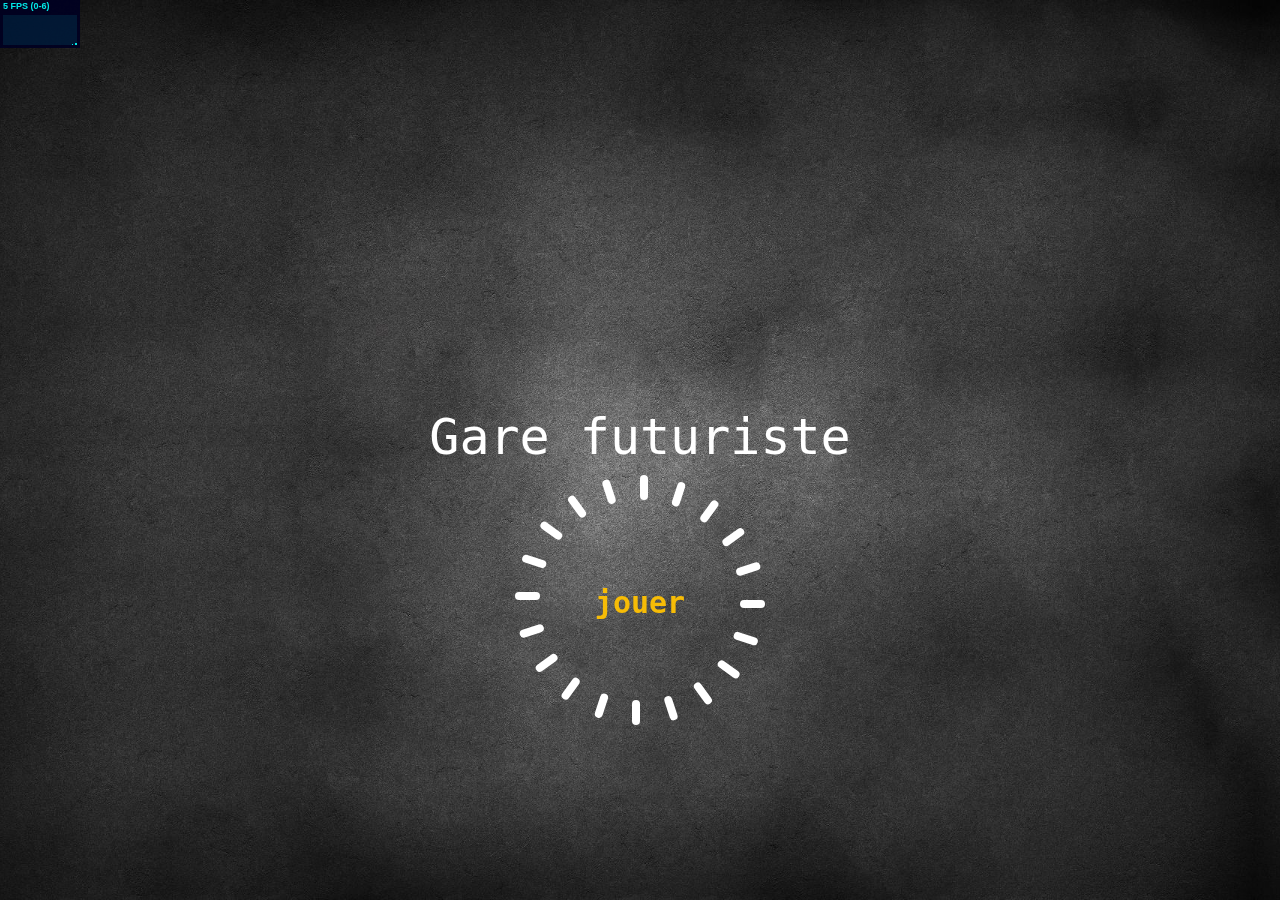
==== commit 38faee84: "Merge branch 'feature/loadingScreen'" ====
--- a/index.html
+++ b/index.html
@@ -23,13 +23,34 @@
 			<source src="sounds/sans_arret.wav" type="audio/wav">
 		</audio>
 
-		<div id="ddsfq">
-			<button id="jsqd">Play</button>
-		</div>
-
-		<div id="info">
-			<a href="https://threejs.org" target="_blank" rel="noopener">three.js</a> webgl - spotlight by <a href="http://master-domain.com" target="_blank" rel="noopener">Master James</a><br />
-		</div>
+        <div id="overlay">
+            <div style="font-size: 50px; margin-bottom: 2%;">Gare futuriste</div>
+            <div id="loading">
+                <div class="blocks" style="--i:1;  "></div>
+                <div class="blocks" style="--i:2;  "></div>
+                <div class="blocks" style="--i:3;  "></div>
+                <div class="blocks" style="--i:4;  "></div>
+                <div class="blocks" style="--i:5;  "></div>
+                <div class="blocks" style="--i:6;  "></div>
+                <div class="blocks" style="--i:7;  "></div>
+                <div class="blocks" style="--i:8;  "></div>
+                <div class="blocks" style="--i:9;  "></div>
+                <div class="blocks" style="--i:10; "></div>
+                <div class="blocks" style="--i:11;  "></div>
+                <div class="blocks" style="--i:12;  "></div>
+                <div class="blocks" style="--i:13;  "></div>
+                <div class="blocks" style="--i:14;  "></div>
+                <div class="blocks" style="--i:15;  "></div>
+                <div class="blocks" style="--i:16;  "></div>
+                <div class="blocks" style="--i:17;  "></div>
+                <div class="blocks" style="--i:18;  "></div>
+                <div class="blocks" style="--i:19;  "></div>
+                <div class="blocks" style="--i:20; "></div>
+            </div>
+            <div id="button_play">
+                <button id="button_conf" disabled>Chargement..</button>
+            </div>
+        </div>
 
 		<script type="module">
 
@@ -41,9 +62,12 @@
 			import { FBXLoader } from './jsm/FBXLoader.js';
 			import { GLTFLoader } from './jsm/GLTFLoader.js';
 
+			const ITEMS_MAX = 57;
+
             let camera, scene, controls, renderer, stats;
 			let gui;
 			const clock = new THREE.Clock();
+            let fileLoaded = 0;
 
 			let songElement = [];
 
@@ -83,6 +107,11 @@
 				},
 			};
 
+            document.getElementById('button_conf').addEventListener('mouseup', function () {
+                const overlay = document.getElementById( 'overlay' );
+                overlay.remove();
+            });
+
 			function init() {
 
 				const container = document.createElement( 'div' );
@@ -103,25 +132,7 @@
 				scene.background = new THREE.Color( 0xa0a0a0 );
 				// scene.fog = new THREE.Fog( 0xa0a0a0, 200, 5000 ); //brouillard
 
-
-				const manager = new THREE.LoadingManager();
-				// manager.onStart = function ( url, itemsLoaded, itemsTotal ) {
-				// 	console.log( 'Started loading file: ' + url + '.\nLoaded ' + itemsLoaded + ' of ' + itemsTotal + ' files.' );
-				// };
-
-				manager.onLoad = function ( ) {
-					console.log( 'Loading complete!');
-				};
-
-
-				// manager.onProgress = function ( url, itemsLoaded, itemsTotal ) {
-				// 	console.log( 'Loading file: ' + url + '.\nLoaded ' + itemsLoaded + ' of ' + itemsTotal + ' files.' );
-				// };
-
-				manager.onError = function ( url ) {
-					console.log( 'There was an error loading ' + url );
-				};
-
+                const manager = new THREE.LoadingManager();
 
 				/* Lumières */
 
@@ -315,7 +326,33 @@
 
 					} );
 				}
-				
+
+				manager.onLoad = function ( ) {
+					console.log( 'Loading complete!');
+
+                    const buttonLoading = document.getElementById('button_conf');
+                    buttonLoading.innerHTML = 'jouer';
+                    buttonLoading.disabled = false;
+				};
+
+
+				manager.onProgress = function ( url, itemsLoaded, itemsTotal ) {
+					console.log( 'Loading file: ' + url + '.\nLoaded ' + itemsLoaded + ' of ' + itemsTotal + ' files.' );
+
+                    let css = document.getElementsByClassName('blocks');
+                    const percent = Math.round(fileLoaded * 100 / ITEMS_MAX);
+                    const index = Math.round( percent * 19 / 100);
+                    css[index].style.background = 'white';
+                    css[index].style.boxShadow = 'none';
+                    fileLoaded++;
+
+                    const buttonLoading = document.getElementById('button_conf');
+                    buttonLoading.innerHTML = percent +'%';
+				};
+
+				manager.onError = function ( url ) {
+					console.log( 'There was an error loading ' + url );
+				};
 
 
 				renderer = new THREE.WebGLRenderer( { antialias: true } );
@@ -421,8 +458,6 @@
 
 				animationTrain(animTrain);
 				
-
-
 
 				collisionFps();
 
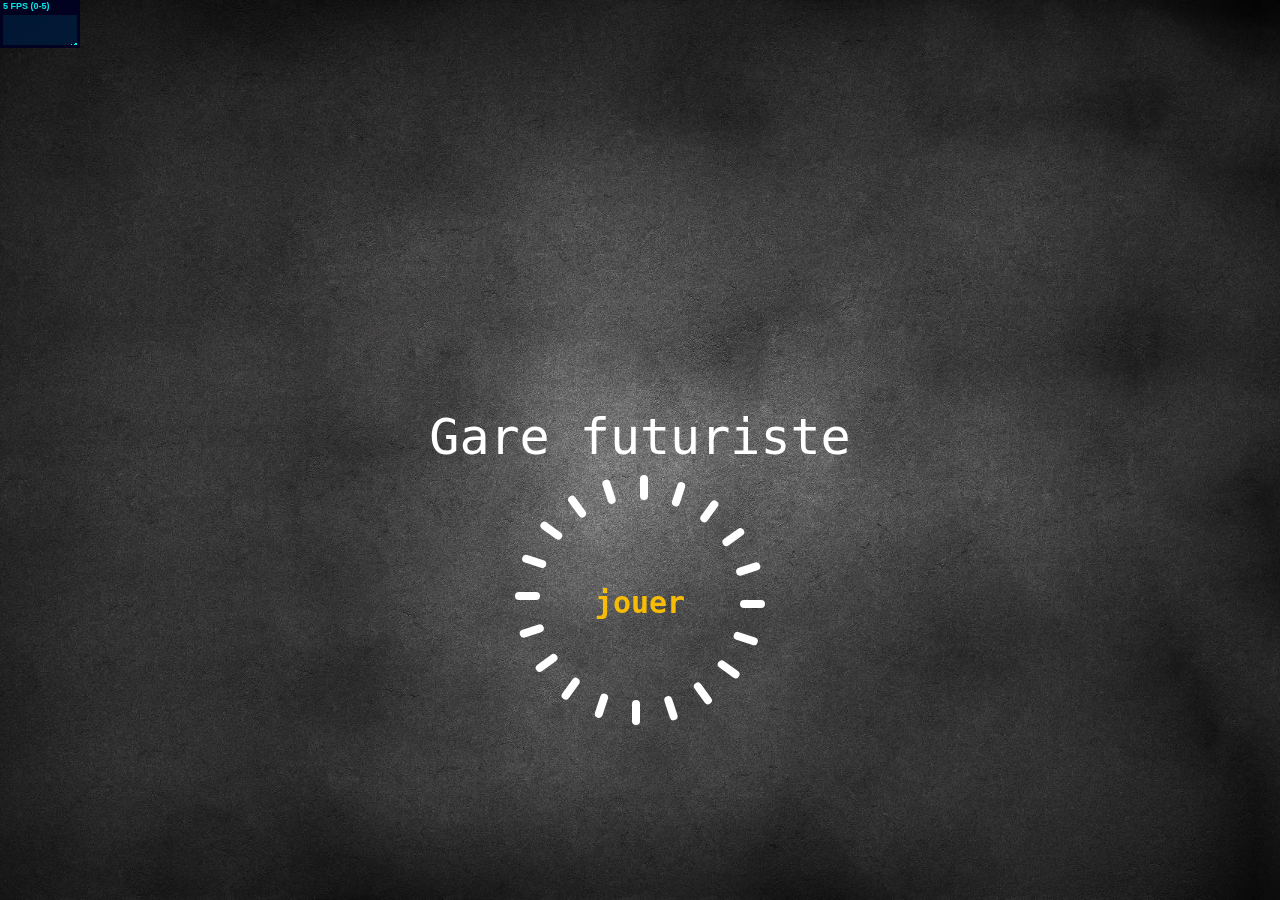
==== commit 244e2ea9: "amelioration entrée en gare" ====
--- a/index.html
+++ b/index.html
@@ -682,10 +682,6 @@
 				return clone;
 			}
 
-			function loadMultipleSound() {
-				
-			}
-
 			function animationTrain(mode) {
 				switch(mode) {
 					case 1:
@@ -695,10 +691,10 @@
 							songElement[3].play();
 						} else if(train.position.x < -2000) {
 							train.position.x += 30;
-						} else if(train.position.x < -1000) {
+						} else if(train.position.x < -800) {
 							train.position.x += 15;
 						} else if(train.position.x < 0) {
-							train.position.x += 5;
+							train.position.x += 7;
 						} else {
 							animTrain = 0;
 						}
